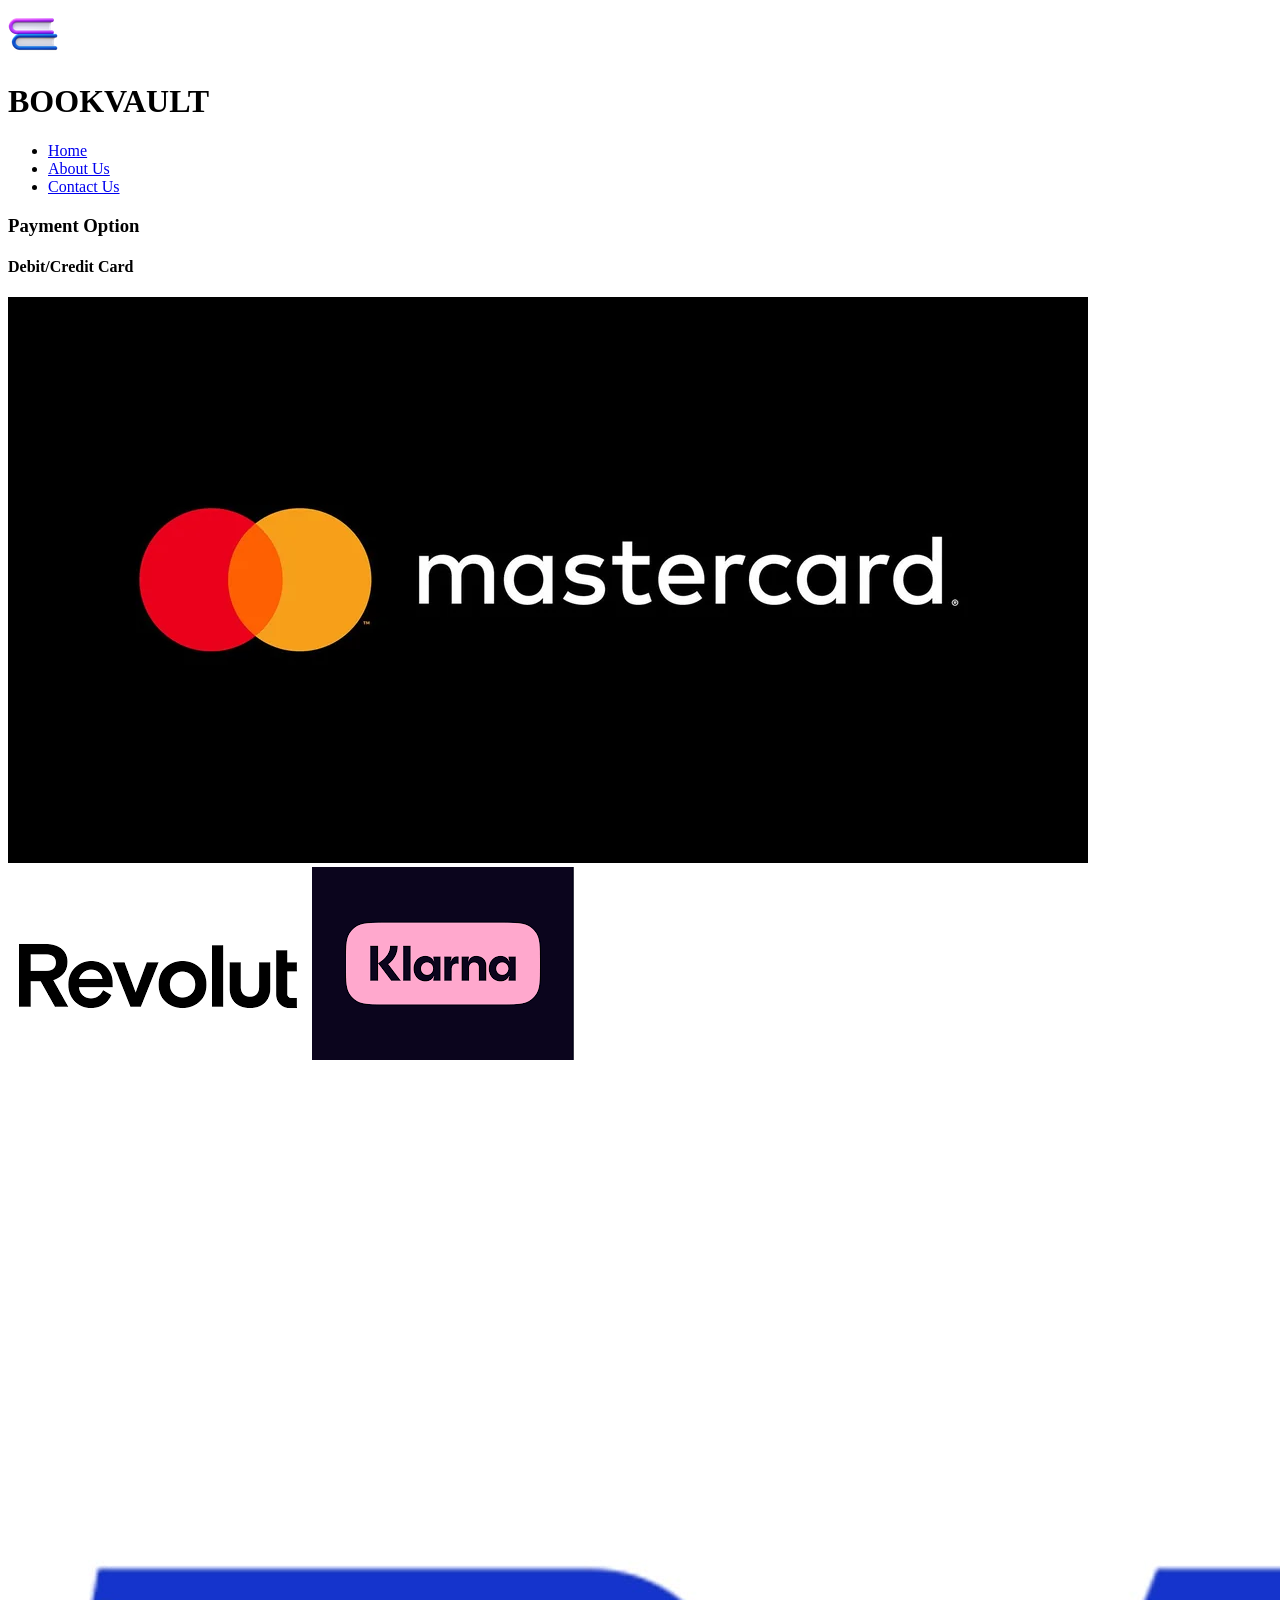
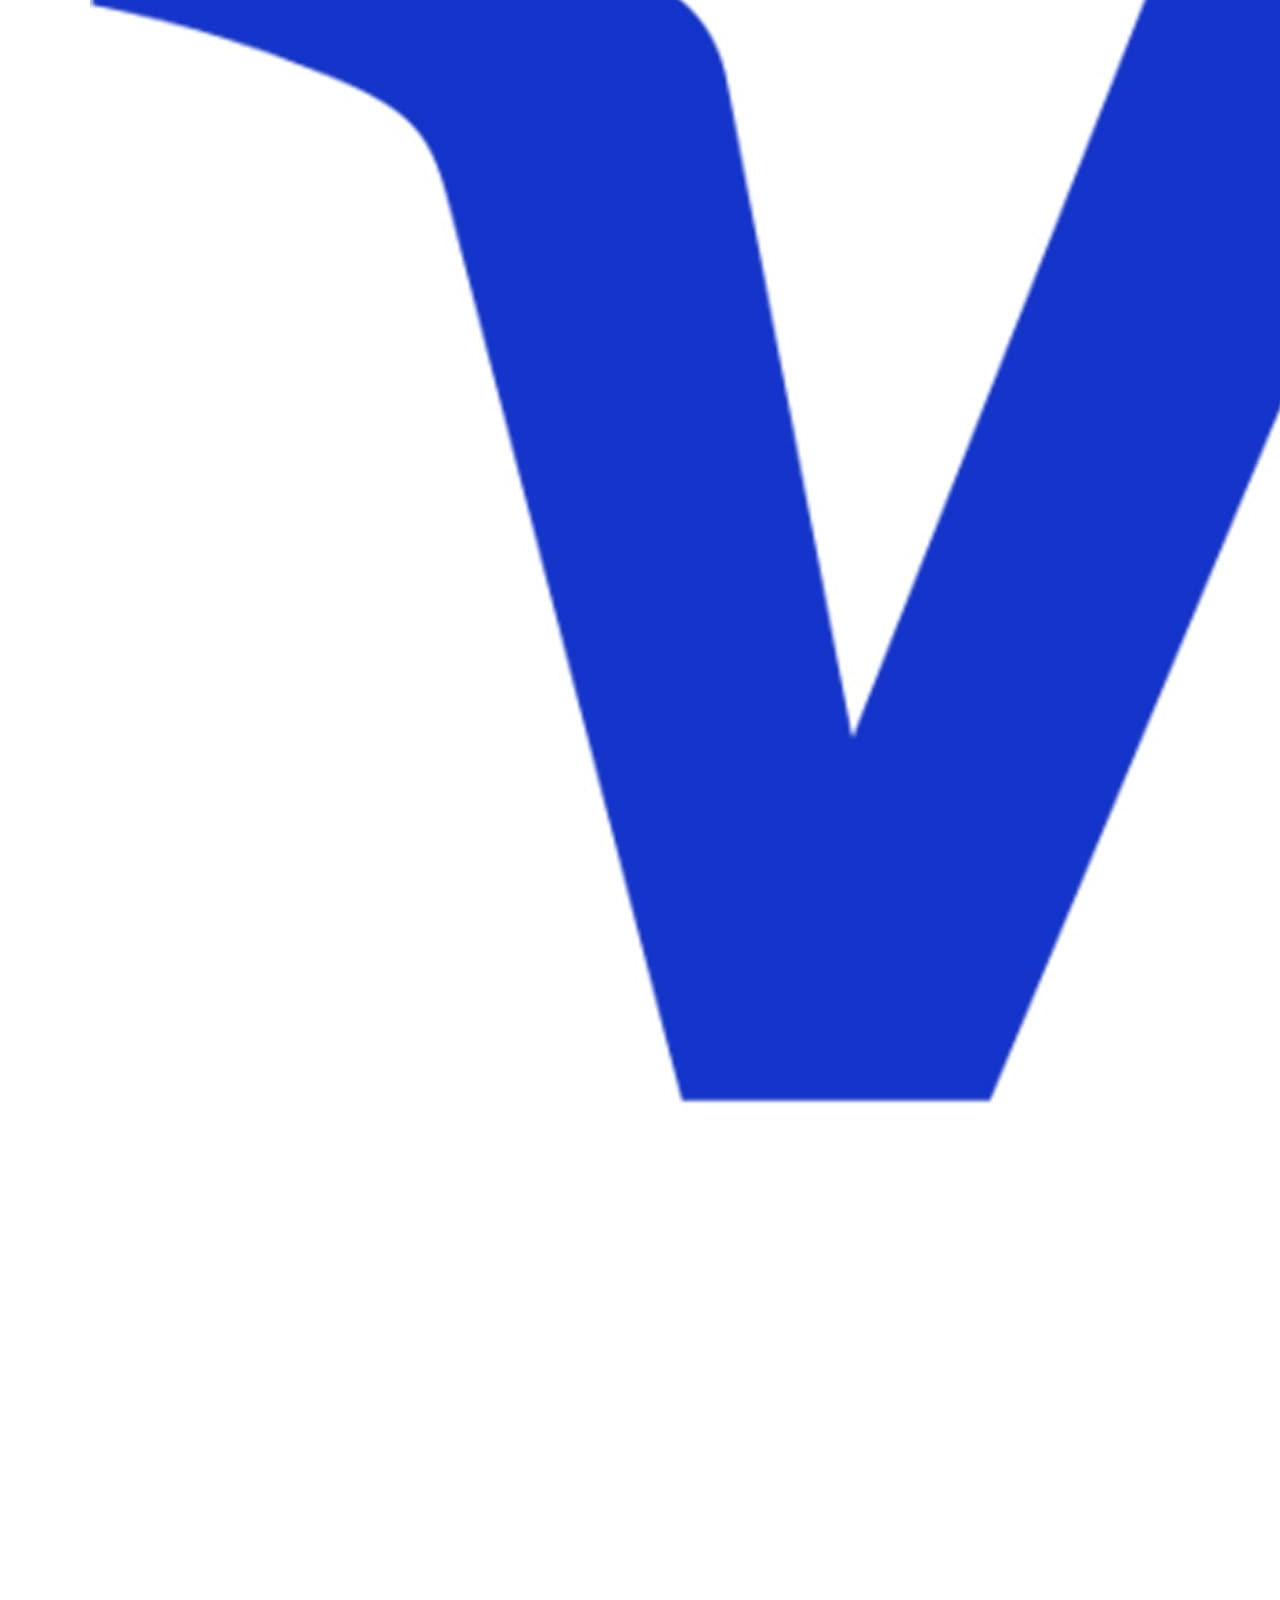
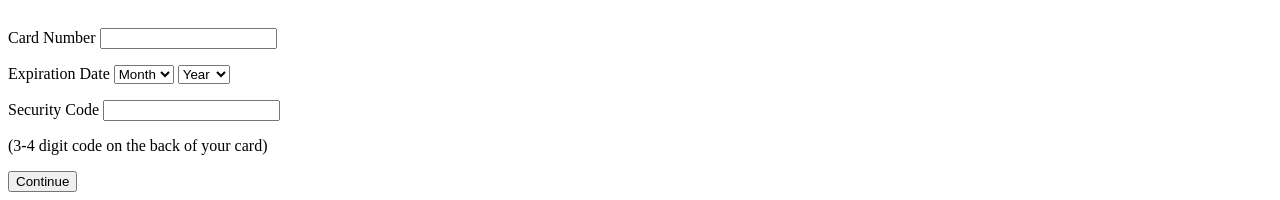
==== pay.html @ 5d5b0859 "started the payment form no designs yet just worked on basic structure" ====
<!DOCTYPE html>
<html lang="en">
<head>
    <meta charset="UTF-8">
    <meta name="viewport" content="width=device-width, initial-scale=1.0">
    <link rel="stylesheet" href="css/style.css">
    <title>BookVault-Pay</title>
</head>
<body>
    <div id="container">
        <div id="logo">
            <img src="image/Logo.png" alt="logo">
        </div>
        <div id="header">
            <h1>BOOKVAULT </h1>
            
            <nav>
                 <ul>
                    <li> <a href="index.html">Home</a> </li>
                   <li> <a href="About.html">About Us</a> </li>
                   <li> <a href="Contact.html">Contact Us</a> </li>
                </ul>
                
            </nav>
            <h3>Payment Option</h3>
        </div>

        <div id ="card-logo">
            <h4>Debit/Credit Card</h4>
            <div class="images">
                <img src="image/master.webp" alt="master-card">
                <img src="image/revolute.png" alt="revolute">
                <img src="image/klarna.png" alt="klarna">
                <img src="image/VISA.png">
            </div>
            
        </div>

        <form id ="payment-form">

            <div class="form-group">
                <label for="card-number">Card Number</label>
            <input type="text" id="card-number">
            </div>
            
            <div class="form-group">
                <p>
                    <label for="expiration-date">Expiration Date</label>
                    <select id="expiration-date">
                        <option value="">Month</option>
                        <option value="1">1</option>
                        <option value="2">2</option>
                        <option value="3">3</option>
                        <option value="4">4</option>
                        <option value="5">5</option>
                        <option value="6">6</option>
                        <option value="7">7</option>
                        <option value="8">8</option>
                        <option value="9">9</option>
                        <option value="10">10</option>
                        <option value="11">11</option>
                        <option value="12">12</option>
                    </select>
    
                    <select id="year">
                        <option value="">Year</option>
                        <option value="2026">2026</option>
                        <option value="2026">2027</option>
                        <option value="2026">2028</option>
                        <option value="2026">2029</option>
                        <option value="2026">2030</option>
                        <option value="2026">2031</option>
                        <option value="2026">2032</option>
                        <option value="2026">2033</option>
                        <option value="2026">2034</option>
                        <option value="2026">2035</option>
                
                    </select>
                </p>
    
            </div>
            
            <div class="form-group">
                <label for="security-code">Security Code </label>
            <input type="text" id="security-code">
            <p>(3-4 digit code on the back of your card)</p>
            
            </div>
            
            <button type="submit">Continue</button>
           
        </form>
    </div>
</body>
</html>
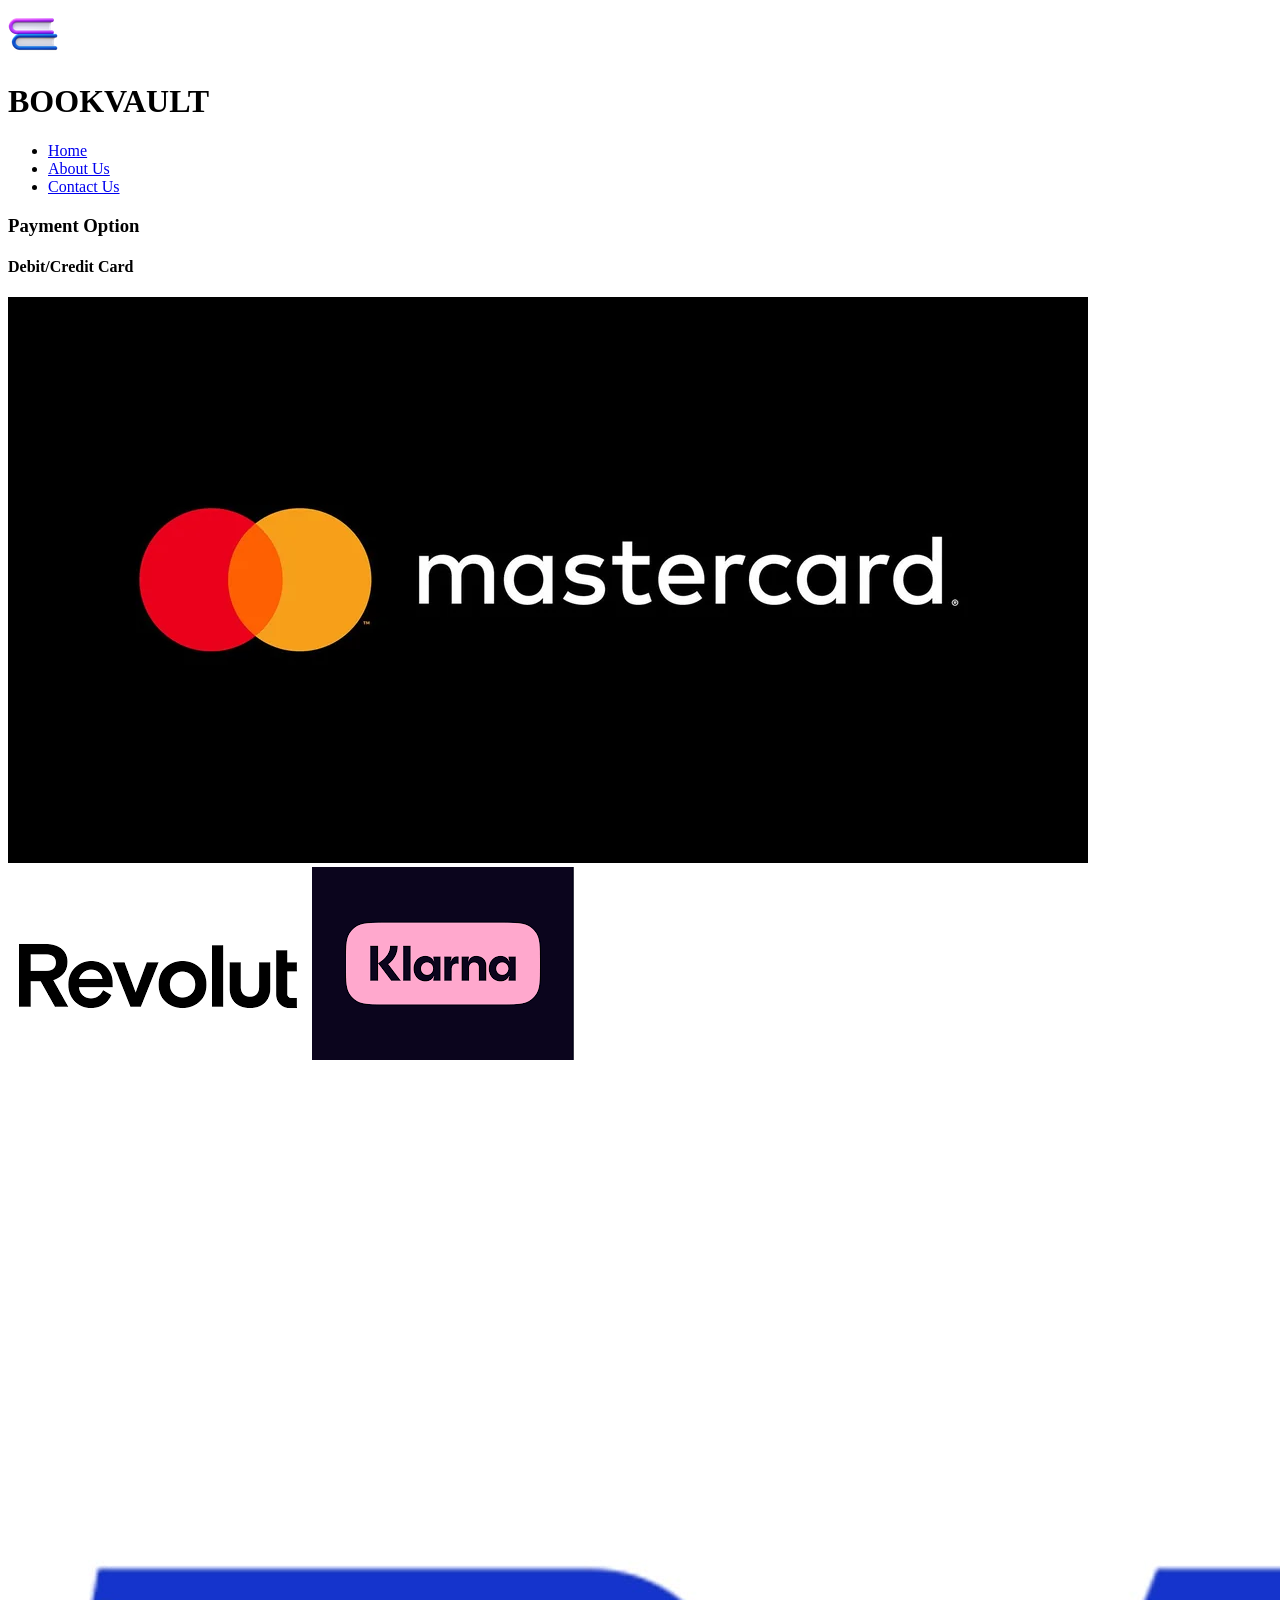
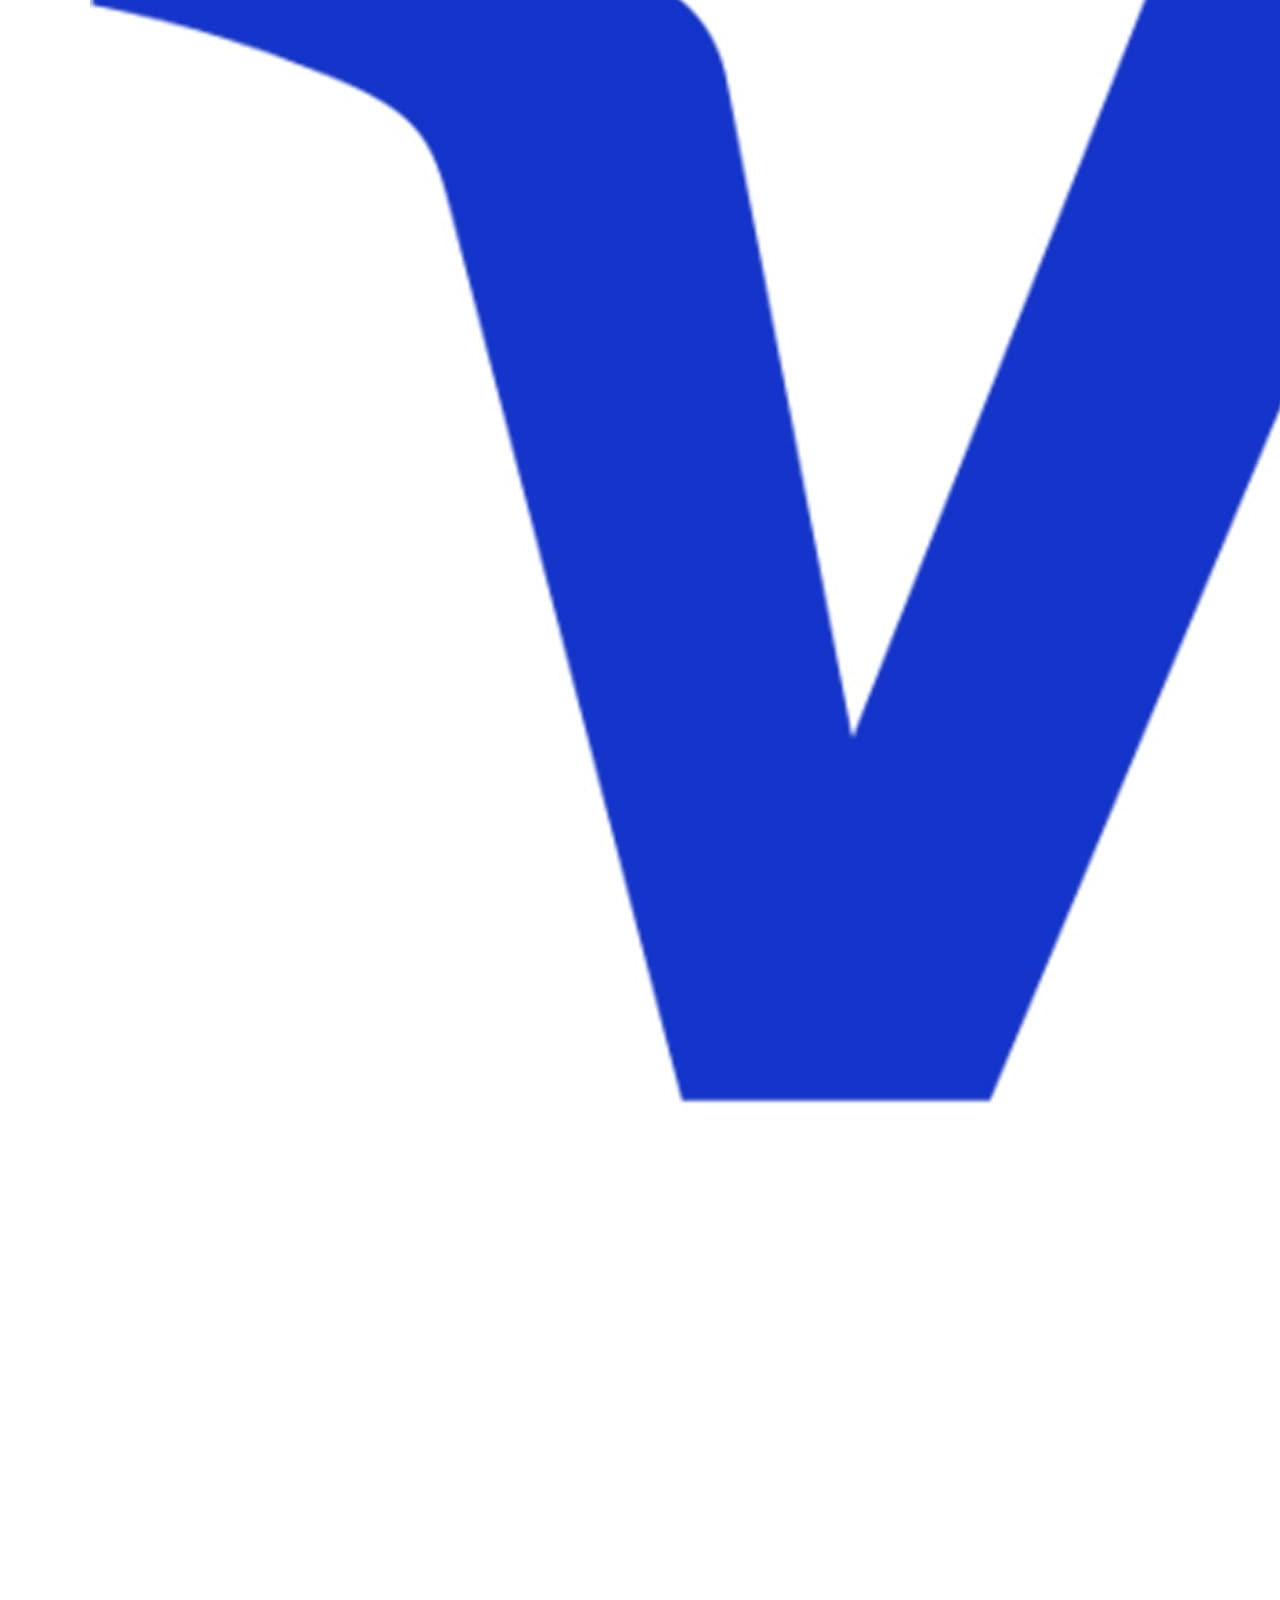
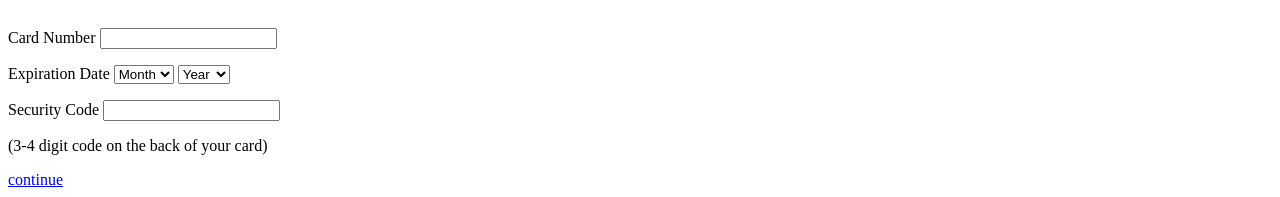
==== commit aab85bc4: "created the three main pages/ basic idea" ====
--- a/pay.html
+++ b/pay.html
@@ -4,6 +4,8 @@
     <meta charset="UTF-8">
     <meta name="viewport" content="width=device-width, initial-scale=1.0">
     <link rel="stylesheet" href="css/style.css">
+    <script src="js/script.js"></script>
+
     <title>BookVault-Pay</title>
 </head>
 <body>
@@ -25,7 +27,7 @@
             <h3>Payment Option</h3>
         </div>
 
-        <div id ="card-logo">
+        <div id ="card-container">
             <h4>Debit/Credit Card</h4>
             <div class="images">
                 <img src="image/master.webp" alt="master-card">
@@ -87,7 +89,8 @@
             
             </div>
             
-            <button type="submit">Continue</button>
+            <a href="success.html"> continue</a>
+            <!-- <button type="submit">Continue</button> -->
            
         </form>
     </div>
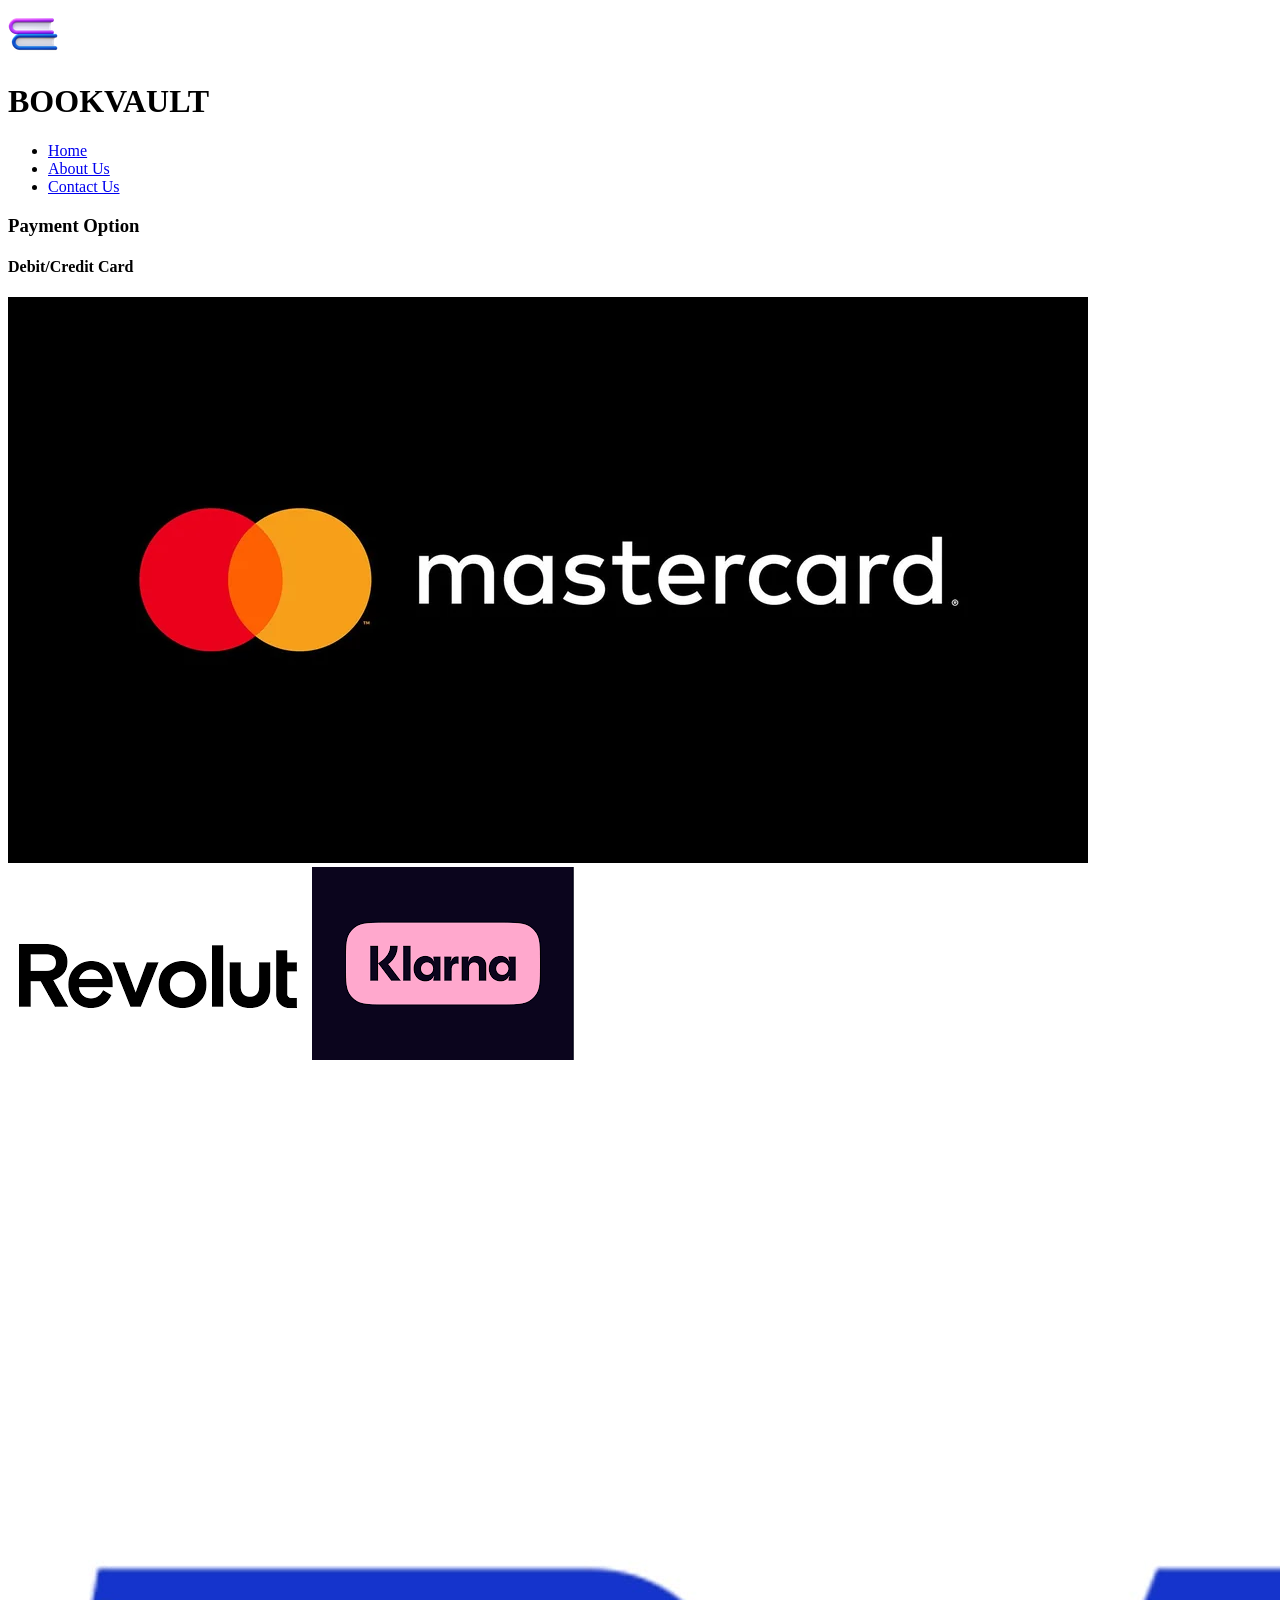
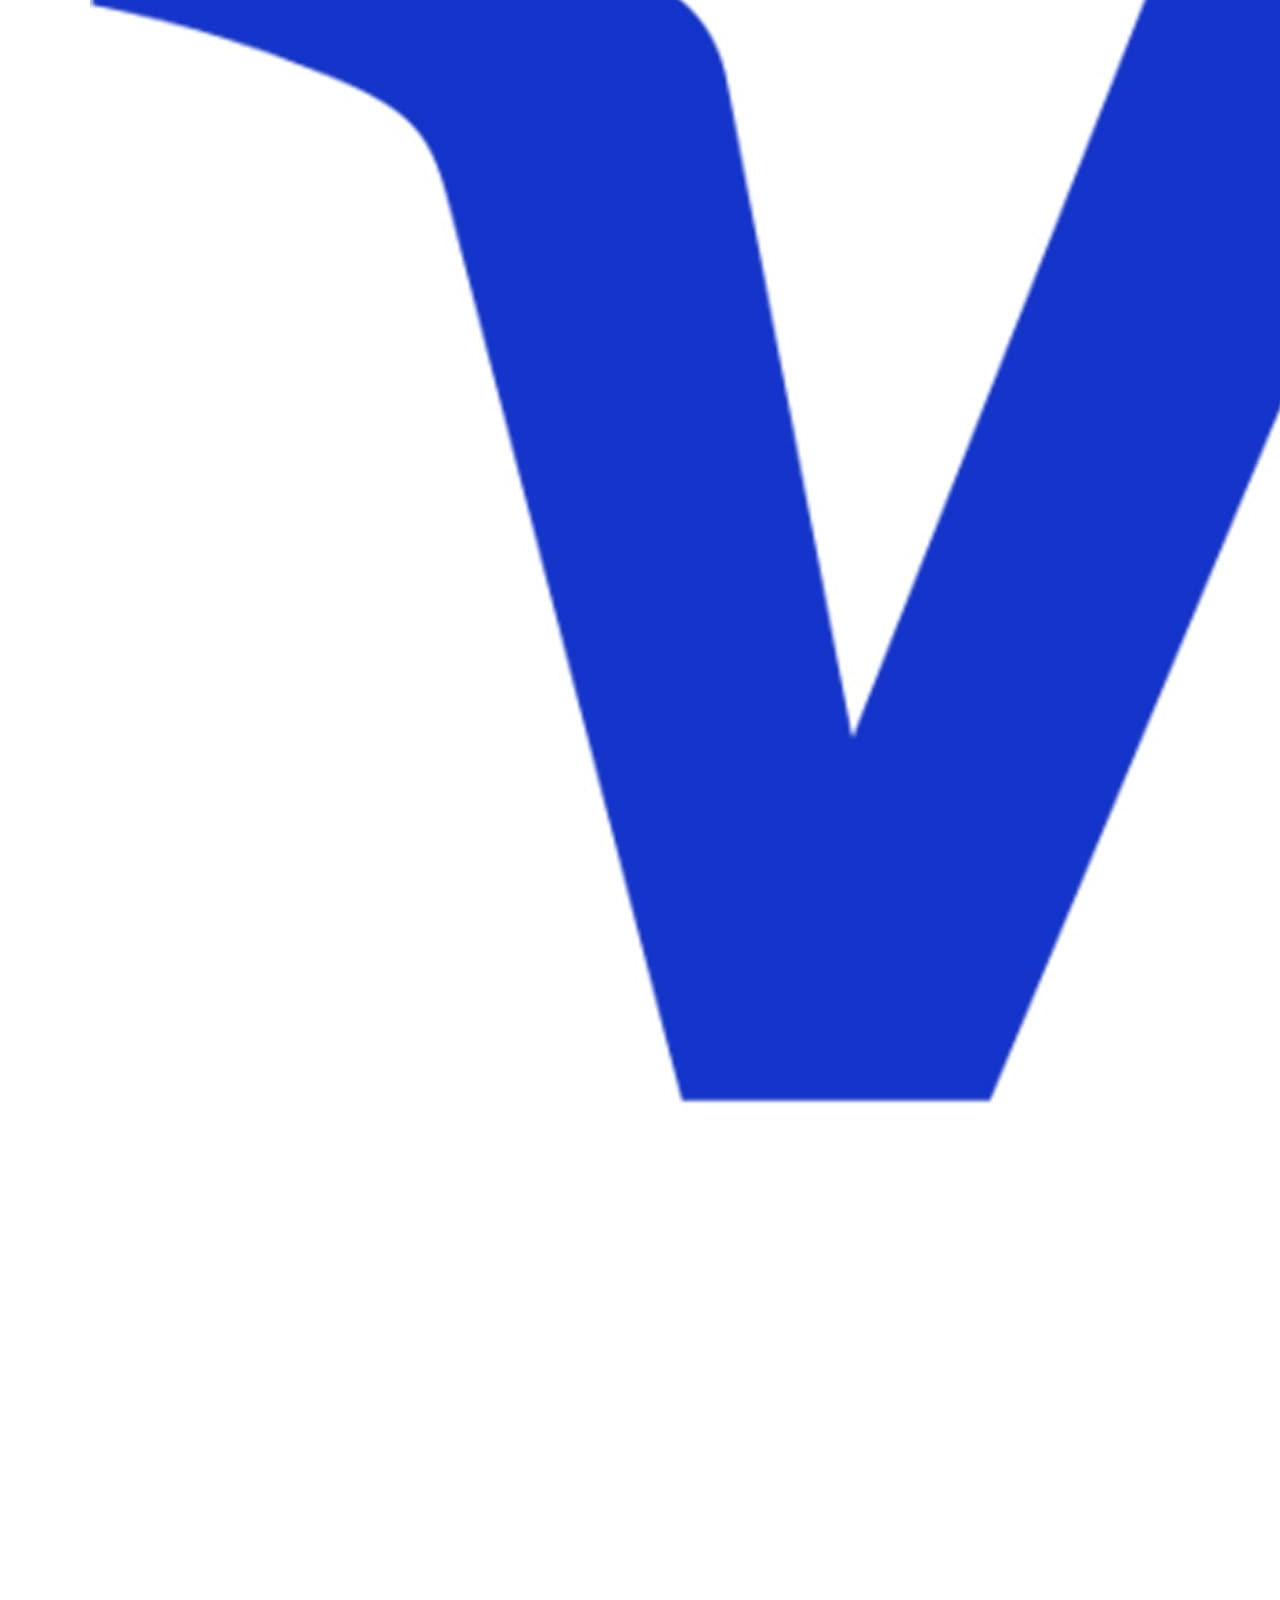
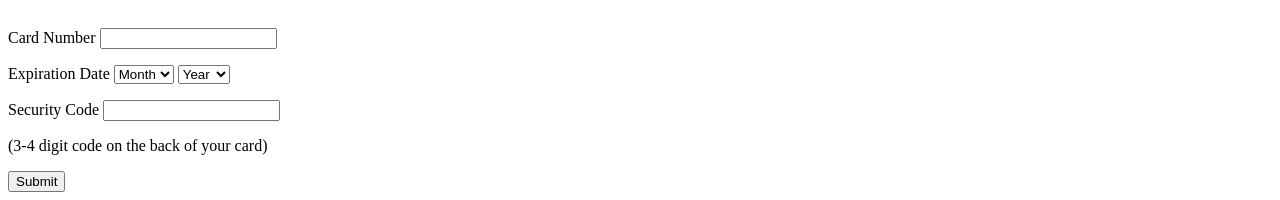
==== commit f4a4c0ed: "Add java Script form validation for  card number, CVV and expiry date" ====
--- a/pay.html
+++ b/pay.html
@@ -48,7 +48,7 @@
             <div class="form-group">
                 <p>
                     <label for="expiration-date">Expiration Date</label>
-                    <select id="expiration-date">
+                    <select id="expiration-month">
                         <option value="">Month</option>
                         <option value="1">1</option>
                         <option value="2">2</option>
@@ -64,7 +64,7 @@
                         <option value="12">12</option>
                     </select>
     
-                    <select id="year">
+                    <select id="expiration-year">
                         <option value="">Year</option>
                         <option value="2026">2026</option>
                         <option value="2026">2027</option>
@@ -89,8 +89,8 @@
             
             </div>
             
-            <a href="success.html"> continue</a>
-            <!-- <button type="submit">Continue</button> -->
+            
+         <button type="submit">Submit</button> 
            
         </form>
     </div>
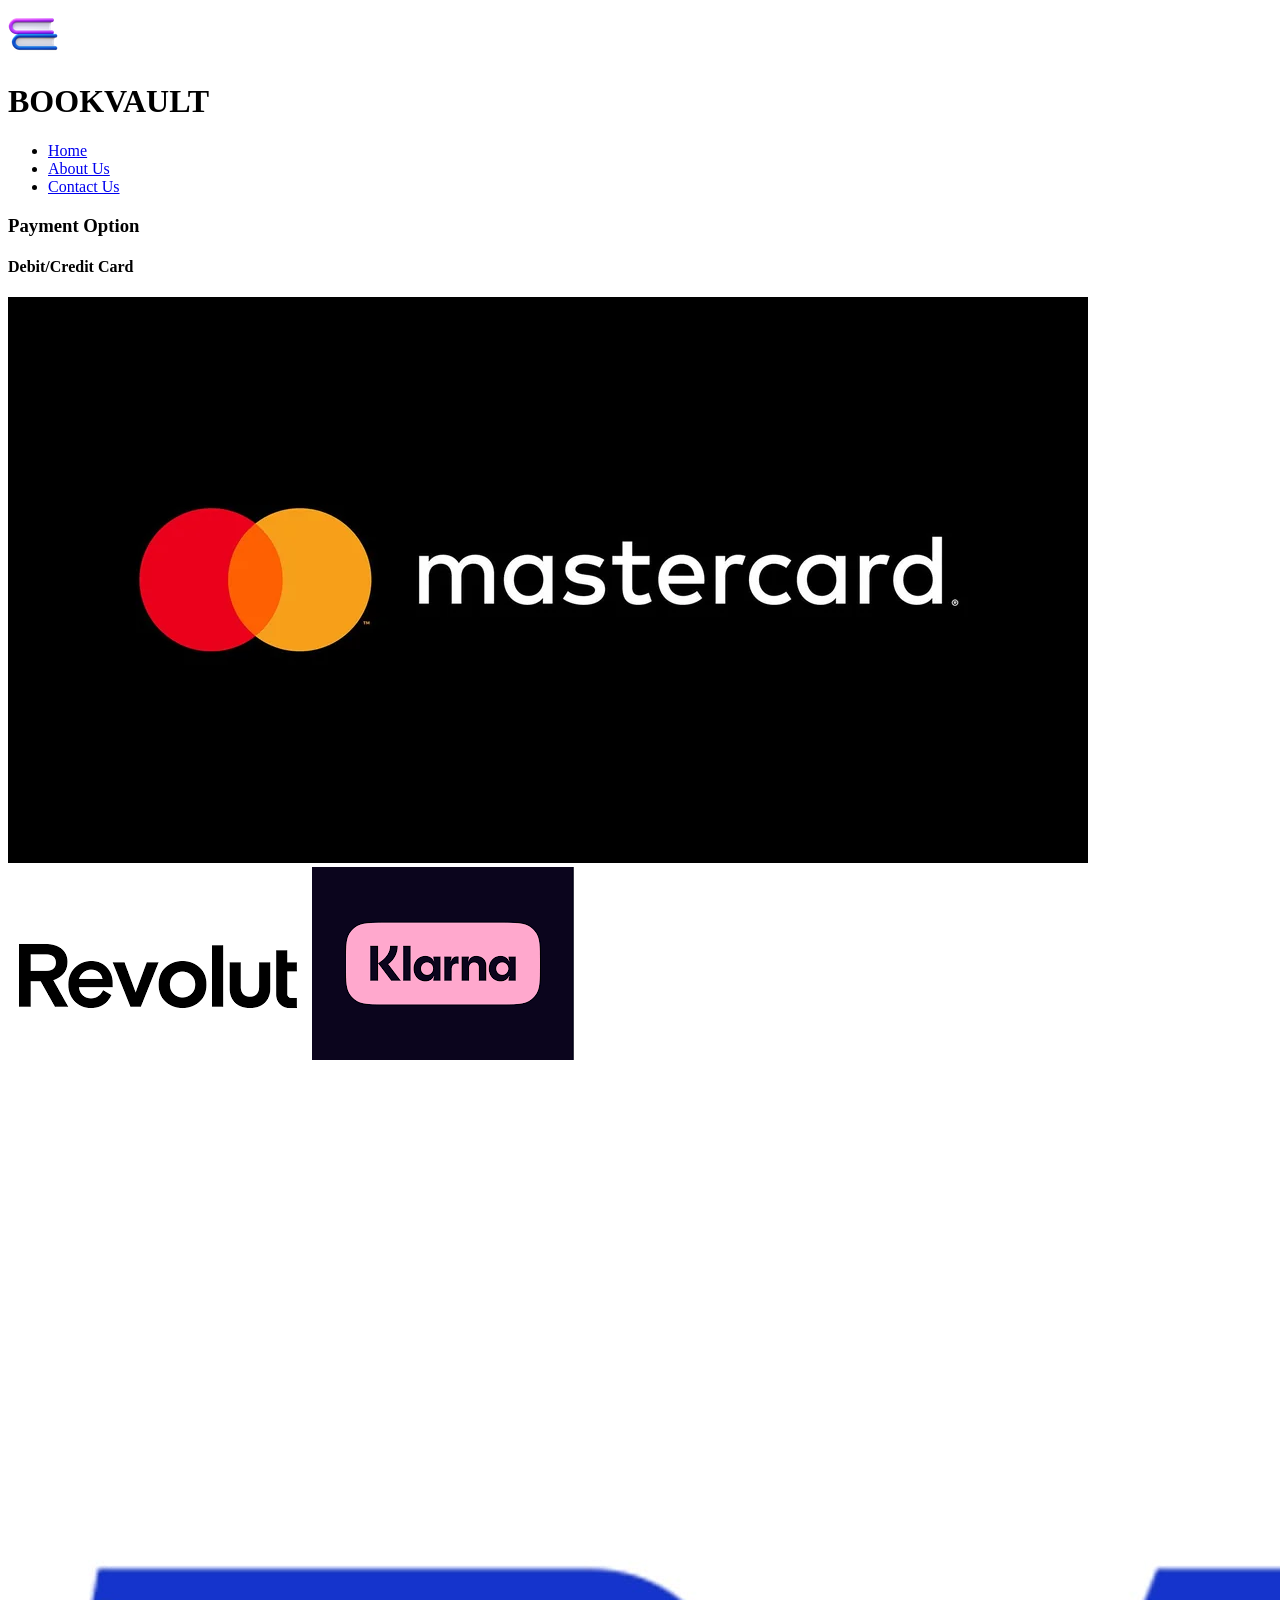
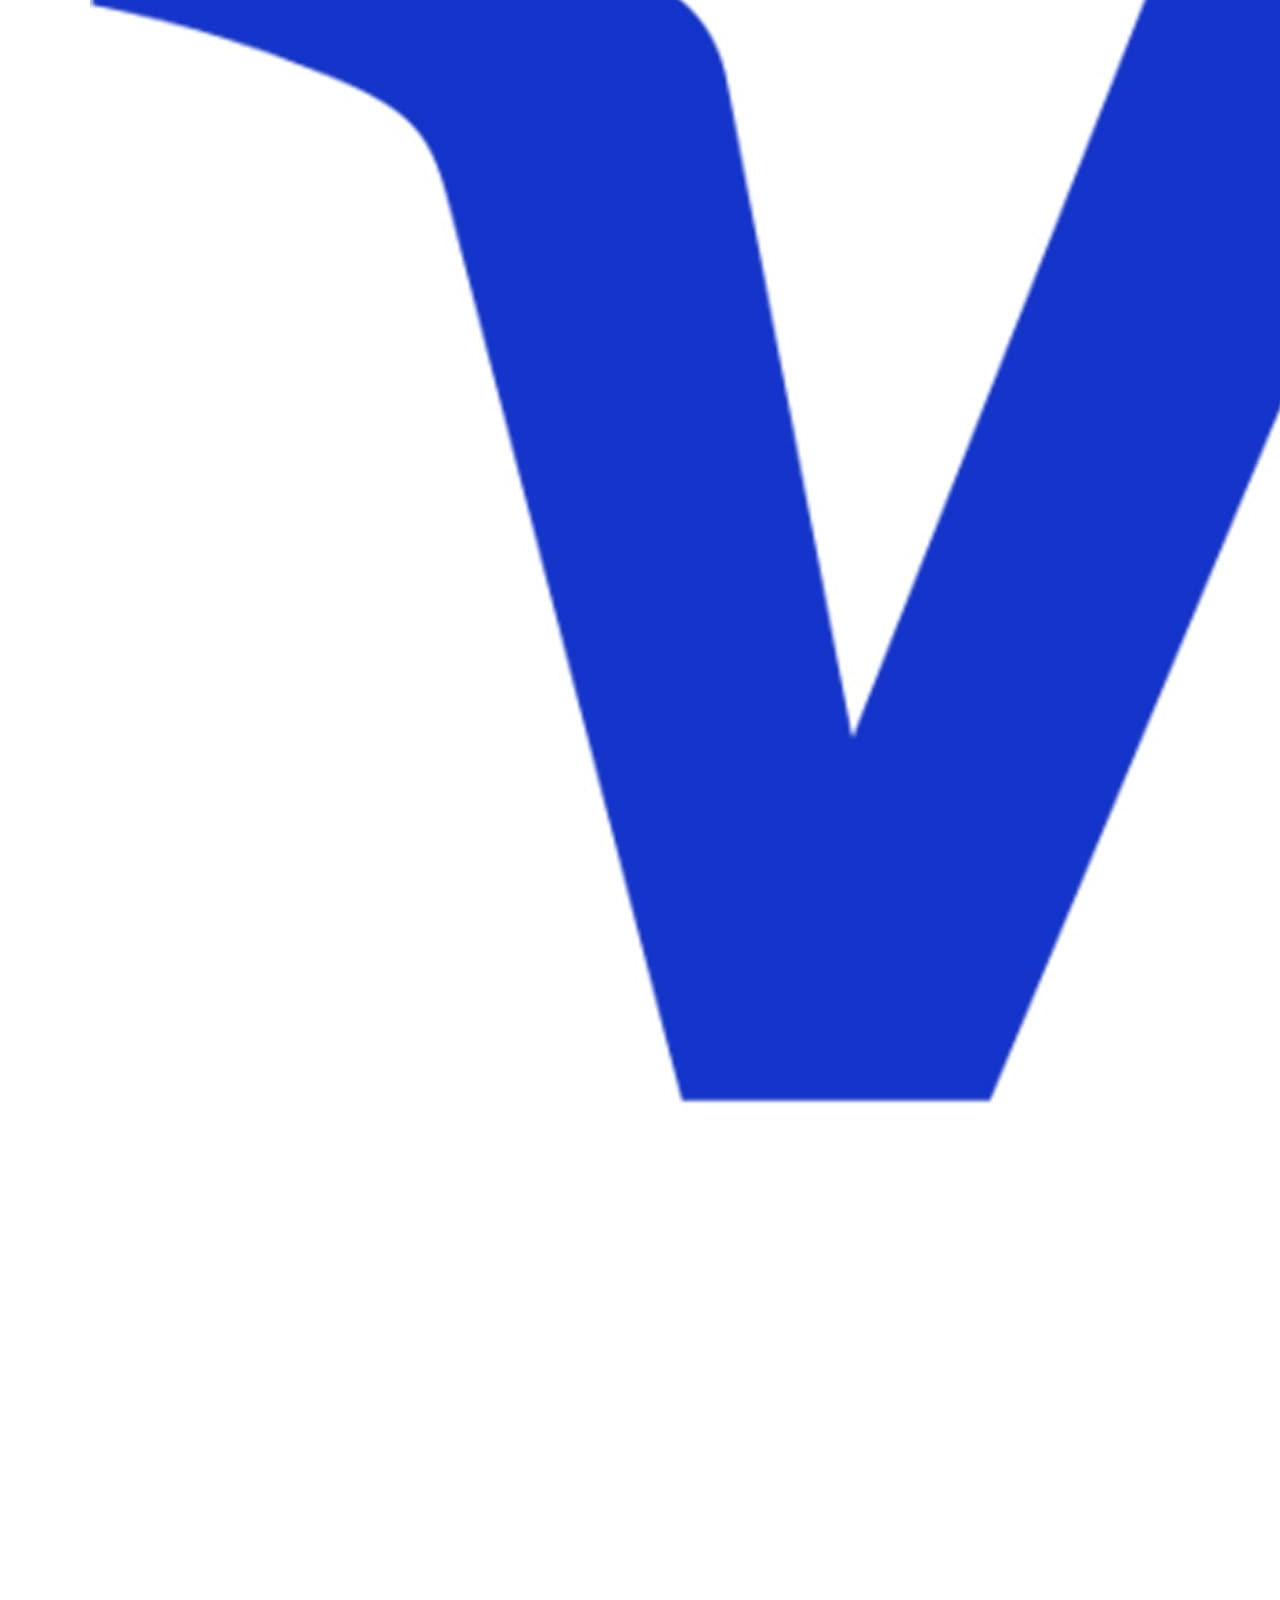
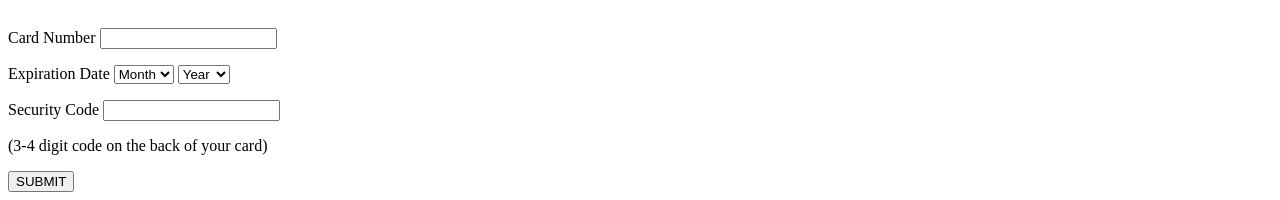
==== commit c9742a25: "redesigned the home view with interactive ui designs, added footer and redesign pay and success page" ====
--- a/pay.html
+++ b/pay.html
@@ -4,16 +4,16 @@
     <meta charset="UTF-8">
     <meta name="viewport" content="width=device-width, initial-scale=1.0">
     <link rel="stylesheet" href="css/style.css">
-    <script src="js/script.js"></script>
+    <script src="js/pay.js"></script>
 
-    <title>BookVault-Pay</title>
+    <title>BookVault-Payment</title>
 </head>
 <body>
     <div id="container">
-        <div id="logo">
-            <img src="image/Logo.png" alt="logo">
-        </div>
         <div id="header">
+            <div id="logo">
+                <img src="image/Logo.png" alt="logo">
+            </div>
             <h1>BOOKVAULT </h1>
             
             <nav>
@@ -66,16 +66,16 @@
     
                     <select id="expiration-year">
                         <option value="">Year</option>
+                        <option value="2024">2024</option>
+                        <option value="2025">2025</option>
                         <option value="2026">2026</option>
-                        <option value="2026">2027</option>
-                        <option value="2026">2028</option>
-                        <option value="2026">2029</option>
-                        <option value="2026">2030</option>
-                        <option value="2026">2031</option>
-                        <option value="2026">2032</option>
-                        <option value="2026">2033</option>
-                        <option value="2026">2034</option>
-                        <option value="2026">2035</option>
+                        <option value="2027">2027</option>
+                        <option value="2028">2028</option>
+                        <option value="2029">2029</option>
+                        <option value="2030">2030</option>
+                        <option value="2031">2031</option>
+                        <option value="2032">2032</option>
+                        <option value="2033">2033</option>
                 
                     </select>
                 </p>
@@ -90,7 +90,7 @@
             </div>
             
             
-         <button type="submit">Submit</button> 
+         <button type="submit">SUBMIT</button> 
            
         </form>
     </div>
